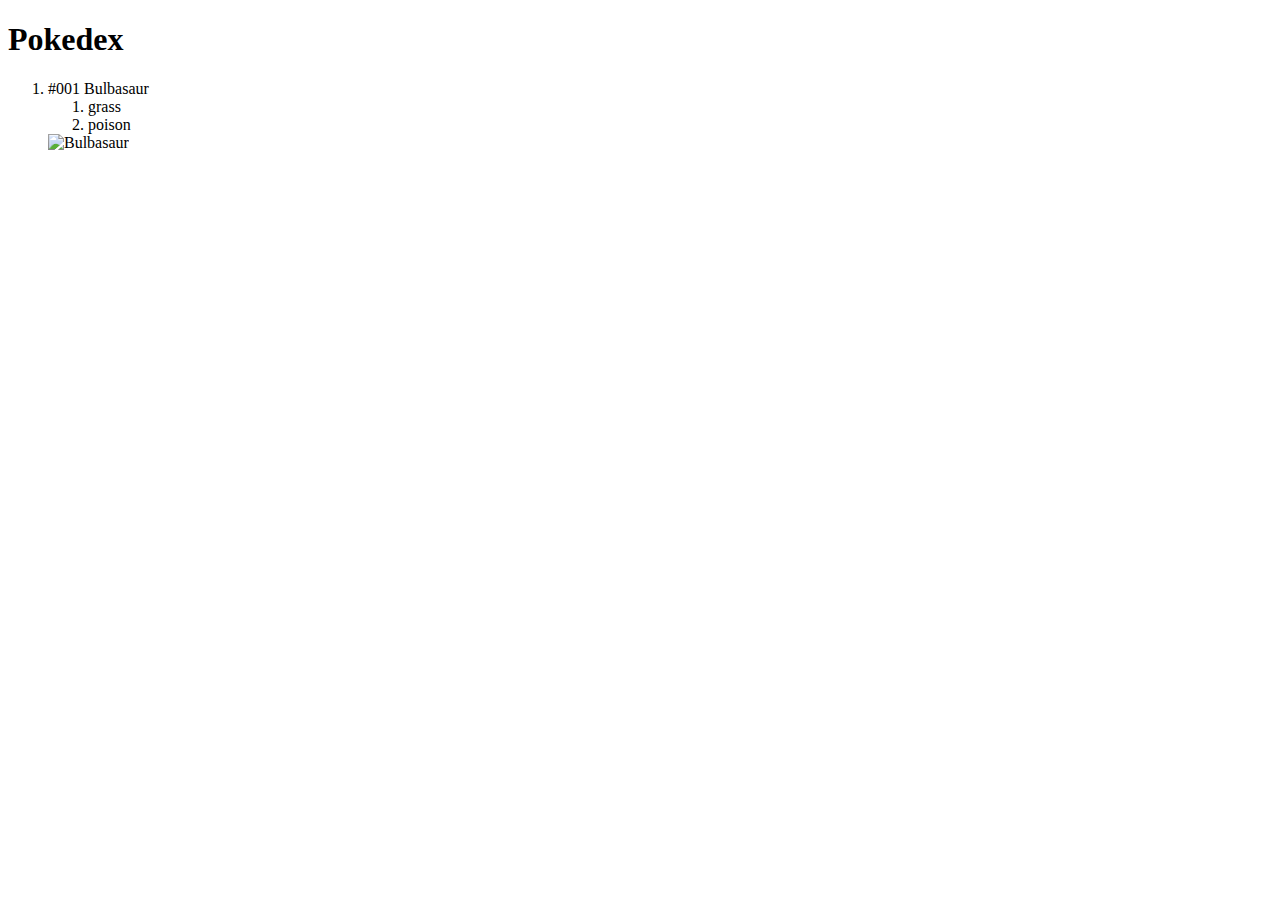
==== pokedex/index.html @ e4c3d67f "integrando com a pokeAPI" ====
<!DOCTYPE html>
<html lang="pt-BR">

<head>
	<meta charset="UTF-8">
	<meta http-equiv="X-UA-Compatible" content="IE=edge">
	<meta name="viewport" content="width=device-width, initial-scale=1.0">
	<title>Pokedex</title>

	<!-- normalize css -->
	<link rel="stylesheet" href="https://cdnjs.cloudflare.com/ajax/libs/normalize/8.0.1/normalize.min.css"
		integrity="sha512-NhSC1YmyruXifcj/KFRWoC561YpHpc5Jtzgvbuzx5VozKpWvQ+4nXhPdFgmx8xqexRcpAglTj9sIBWINXa8x5w=="
		crossorigin="anonymous" referrerpolicy="no-referrer" />

	<!-- font roboto -->
	<link rel="preconnect" href="https://fonts.googleapis.com">
	<link rel="preconnect" href="https://fonts.gstatic.com" crossorigin>
	<link href="https://fonts.googleapis.com/css2?family=Roboto:wght@100;300;500;700&display=swap" rel="stylesheet">

	<!-- nosso css -->
	<link rel="stylesheet" href="/assets/css/global.css">
	<link rel="stylesheet" href="/assets/css/pokedex.css">
</head>

<body>

	<section class="content">
		<h1>Pokedex</h1>

		<ol id="pokemonList" class="pokemons">
			<li class="pokemon">
				<span class="number">#001</span>
				<span class="name">Bulbasaur</span>
				<div class="detail">
					<ol class="types">
						<li class="type">grass</li>
						<li class="type">poison</li>
					</ol>
					<img src="https://raw.githubusercontent.com/PokeAPI/sprites/master/sprites/pokemon/other/dream-world/1.svg"
						alt="Bulbasaur">
				</div>
			</li>

			<!-- pokemons here -->
		</ol>
	</section>


	<!-- nosso js -->
	<script src="/assets/js/poke-api.js"></script>
	<script src="/assets/js/main.js"></script>
</body>

</html>
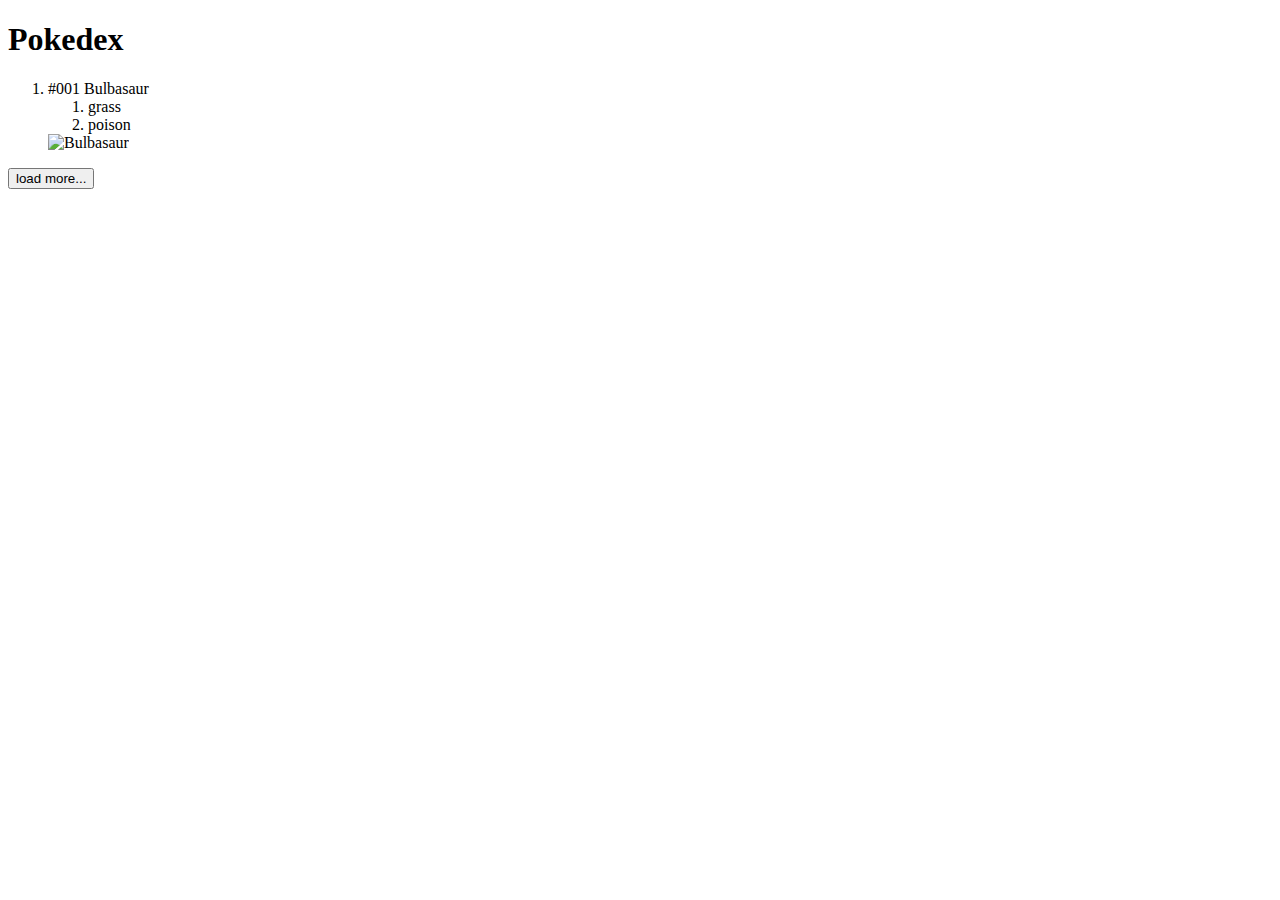
==== commit 1882e533: "pokemons adicionados dinamicamente" ====
--- a/pokedex/index.html
+++ b/pokedex/index.html
@@ -43,10 +43,18 @@
 
 			<!-- pokemons here -->
 		</ol>
+
+		<div class="pagination">
+			<button id="loadMoreButton" type="button">
+				load more...
+			</button>
+		</div>
+
 	</section>
 
 
 	<!-- nosso js -->
+	<script src="/assets/js/pokemon-model.js"></script>
 	<script src="/assets/js/poke-api.js"></script>
 	<script src="/assets/js/main.js"></script>
 </body>
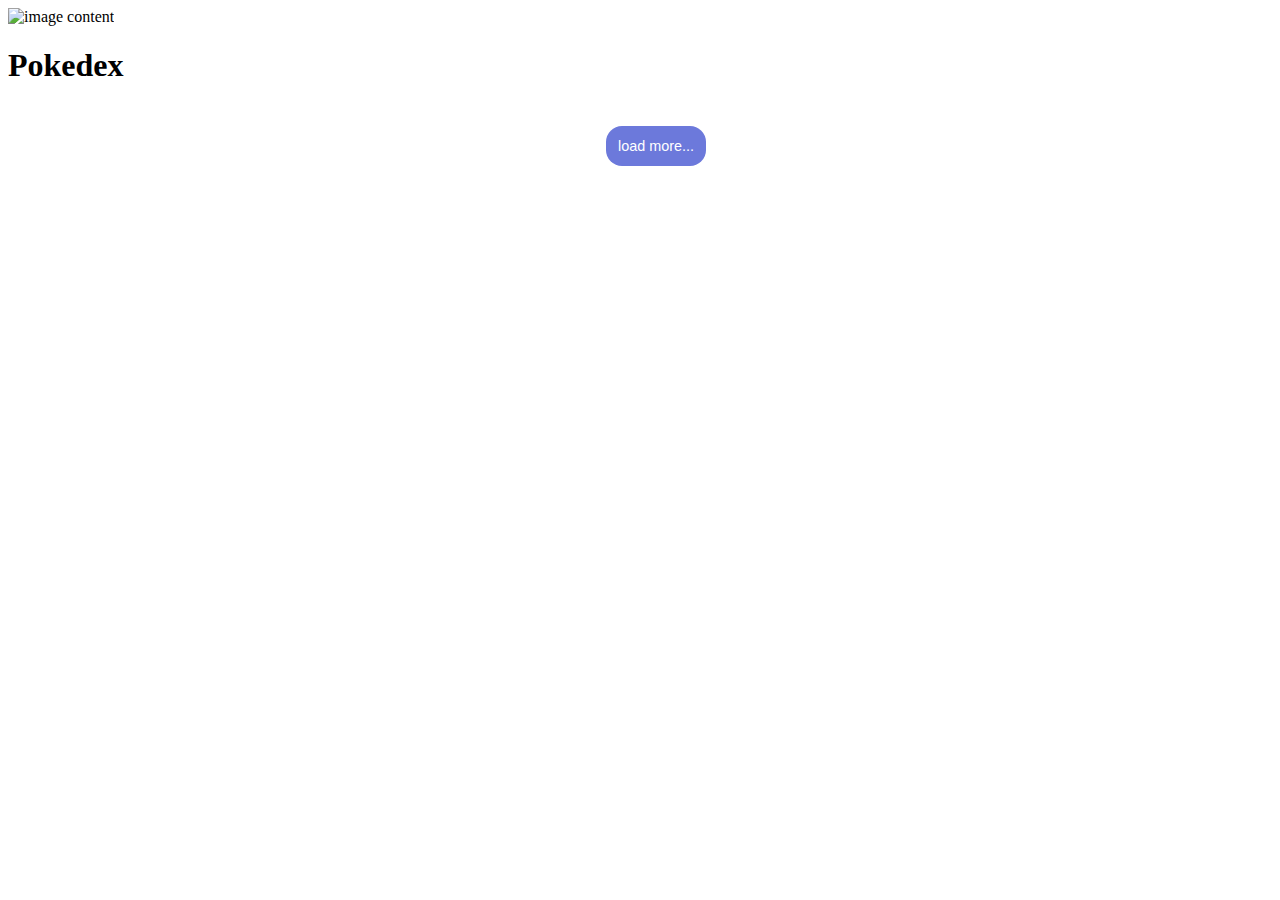
==== commit d80468bf: "corrigindo erros" ====
--- a/pokedex/index.html
+++ b/pokedex/index.html
@@ -18,29 +18,21 @@
 	<link href="https://fonts.googleapis.com/css2?family=Roboto:wght@100;300;500;700&display=swap" rel="stylesheet">
 
 	<!-- nosso css -->
-	<link rel="stylesheet" href="/assets/css/global.css">
-	<link rel="stylesheet" href="/assets/css/pokedex.css">
+	<link rel="stylesheet" href="./assets/css/global.css">
+	<link rel="stylesheet" href="./assets/css/pokedex.css">
+	<link rel="icon" href="./assets/images/pokedex-icon2.jpg">
 </head>
 
 <body>
+	<header>
+	</header>
+	<section class="img-content">
+		<img src="./assets/images/pokemon-image.svg" alt="image content">
+	</section>
 
 	<section class="content">
 		<h1>Pokedex</h1>
-
 		<ol id="pokemonList" class="pokemons">
-			<li class="pokemon">
-				<span class="number">#001</span>
-				<span class="name">Bulbasaur</span>
-				<div class="detail">
-					<ol class="types">
-						<li class="type">grass</li>
-						<li class="type">poison</li>
-					</ol>
-					<img src="https://raw.githubusercontent.com/PokeAPI/sprites/master/sprites/pokemon/other/dream-world/1.svg"
-						alt="Bulbasaur">
-				</div>
-			</li>
-
 			<!-- pokemons here -->
 		</ol>
 
@@ -54,9 +46,9 @@
 
 
 	<!-- nosso js -->
-	<script src="/assets/js/pokemon-model.js"></script>
-	<script src="/assets/js/poke-api.js"></script>
-	<script src="/assets/js/main.js"></script>
+	<script src="./assets/js/pokemon-model.js"></script>
+	<script src="./assets/js/poke-api.js"></script>
+	<script src="./assets/js/main.js"></script>
 </body>
 
 </html>--- a/pokedex/assets/css/pokedex.css
+++ b/pokedex/assets/css/pokedex.css
@@ -0,0 +1,158 @@
+.pokemons {
+	display: grid;
+	grid-template-columns: 1fr;
+	list-style: none;
+	padding: 0;
+	margin: 0;
+}
+
+.normal { 
+	background-color: #929DA3;
+}
+.fighting { 
+	background-color: #CE416B;
+}
+.flying { 
+	background-color: #8FA9DE;
+}
+.poison { 
+	background-color: #AA6BC8;
+}
+.ground { 
+	background-color: #D97845;
+}
+.rock { 
+	background-color: #C5B78C;
+}
+.bug { 
+	background-color: #91C12F;
+}
+.ghost { 
+	background-color: #5269AD;
+}
+.steel { 
+	background-color: #5A8EA2;
+}
+.fire { 
+	background-color: #FF9D55;
+}
+.water { 
+	background-color: #5090D6;
+}
+.grass { 
+	background-color: #63BC5A;
+}
+.electric { 
+	background-color: #F4D23C;
+}
+.psychic { 
+	background-color: #FA7179;
+}
+.ice { 
+	background-color: #73CEC0;
+}
+.dragon { 
+	background-color: #0B6DC3;
+}
+.dark { 
+	background-color: #5A5465;
+}
+.fairy { 
+	background-color: #EC8FE6;
+}
+.physical { 
+	background-color: #EA551E;
+}
+.special { 
+	background-color: #1F4E94;
+}
+.status { 
+	background-color: #999999;
+}
+
+.pokemon {
+	display: flex;
+  flex-direction: column;
+	margin: .5rem;
+	padding: 1rem;
+	border-radius: 1rem;
+}
+
+.pokemon .number {
+	color: #000;
+  opacity: .3;
+	text-align: right;
+	font-size: .625rem;
+}
+
+.pokemon .name {
+	text-transform: capitalize;
+	color: #fff;
+	margin-bottom: .25rem;
+}
+
+.pokemon .detail {
+	display: flex;
+  flex-direction: row;
+	align-items: center;
+  justify-content: space-between;
+}
+
+.pokemon .detail .types {
+	padding: 0;
+	margin: 0;
+	list-style: none;
+}
+
+.pokemon .detail .types .type {
+	color: #fff;
+	padding: .25rem .5rem;
+	margin: .25rem 0;
+	font-size: .625rem;
+	border-radius: 1rem;
+	filter: brightness(1.1);
+	text-align: center;
+}
+
+.pokemon .detail img {
+	max-width: 100%;
+	height: 70px;
+}
+
+.pagination {
+	display: flex;
+	flex-direction: row;
+	justify-content: center;
+	align-items: center;
+	width: 100%;
+	padding: 1rem;
+}
+
+.pagination button {
+	color: #fff;
+	background-color: #6c79db;
+	padding: .75rem;
+	margin: .25rem 0;
+	border: none;
+	border-radius: 1rem;
+	font-size: .90rem;
+	cursor: pointer;
+}
+
+@media screen and (min-width: 380px){
+	.pokemons{
+		grid-template-columns: 1fr 1fr;
+	}
+}
+
+@media screen and (min-width: 576px){
+	.pokemons{
+		grid-template-columns: 1fr 1fr 1fr;
+	}
+}
+
+@media screen and (min-width: 992px){
+	.pokemons{
+		grid-template-columns: 1fr 1fr 1fr 1fr;
+	}
+}